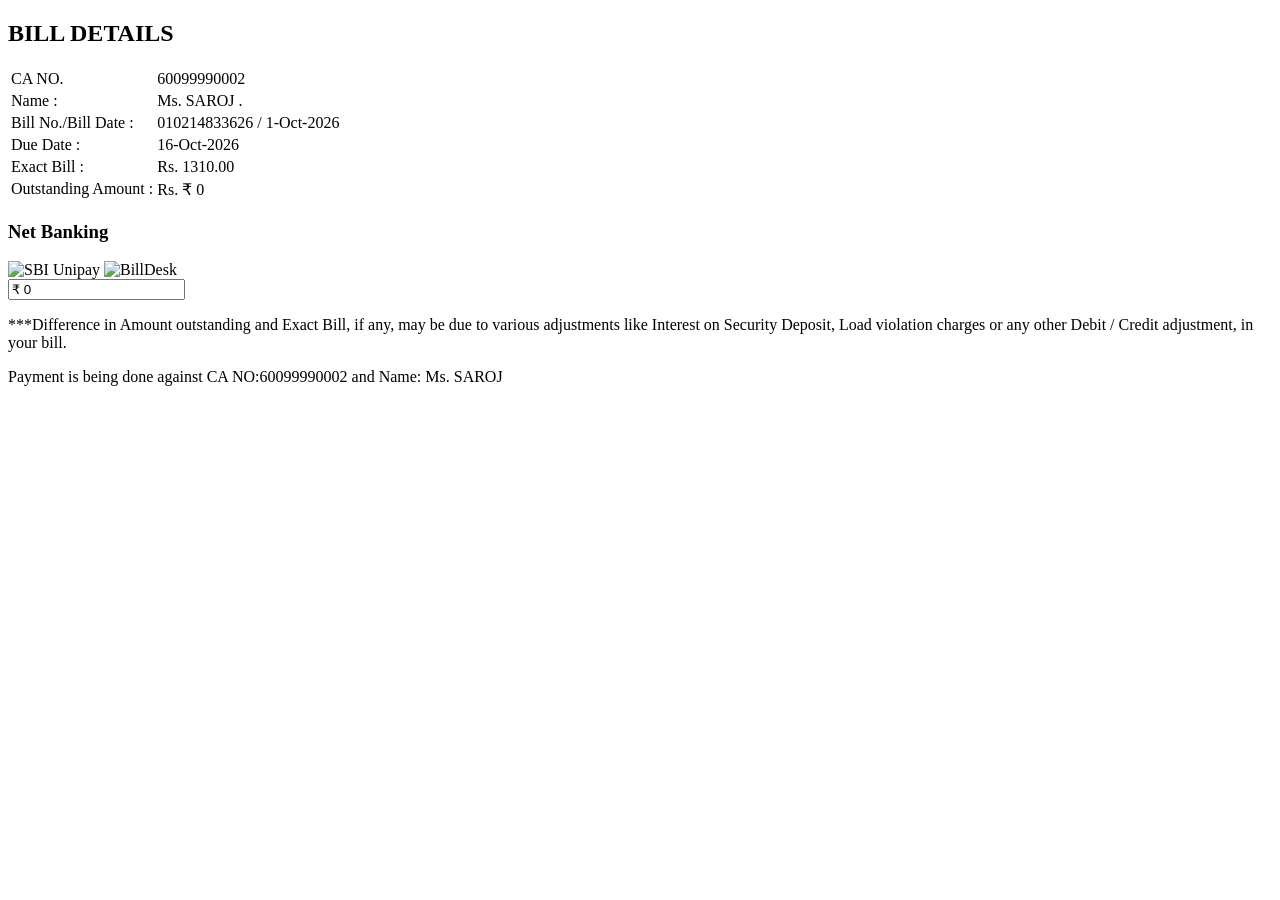
==== billcheck/fixtures/result_bill_details.html @ d922fdf2 "Bill Rent Manager: tenant rent tracking, Tata Power bill checks, notifications and Excel export" ====
<!DOCTYPE html>
<html>
<head><title>Welcome to Tata Power-DDL</title></head>
<body>
<h2>BILL DETAILS</h2>
<table>
  <tr><td>CA NO.</td><td>60099990002</td></tr>
  <tr><td>Name :</td><td>Ms. SAROJ .</td></tr>
  <tr><td>Bill No./Bill Date :</td><td>010214833626 / 1-Oct-2026</td></tr>
  <tr><td>Due Date :</td><td>16-Oct-2026</td></tr>
  <tr><td>Exact Bill :</td><td>Rs. 1310.00</td></tr>
  <tr><td>Outstanding Amount :</td><td>Rs. ₹ 0</td></tr>
</table>
<h3>Net Banking</h3>
<div>
  <img alt="SBI Unipay" src="/images/sbi-unipay.png" />
  <img alt="BillDesk" src="/images/billdesk.png" />
</div>
<input type="text" value="₹ 0" />
<p>***Difference in Amount outstanding and Exact Bill, if any, may be due to various adjustments like Interest on Security Deposit, Load violation charges or any other Debit / Credit adjustment, in your bill.</p>
<p>Payment is being done against CA NO:60099990002 and Name: Ms. SAROJ</p>
<script>window.open('/billpay/LastPaymentHistory.aspx', 'Last Payment History : Tata Power');</script>
</body>
</html>
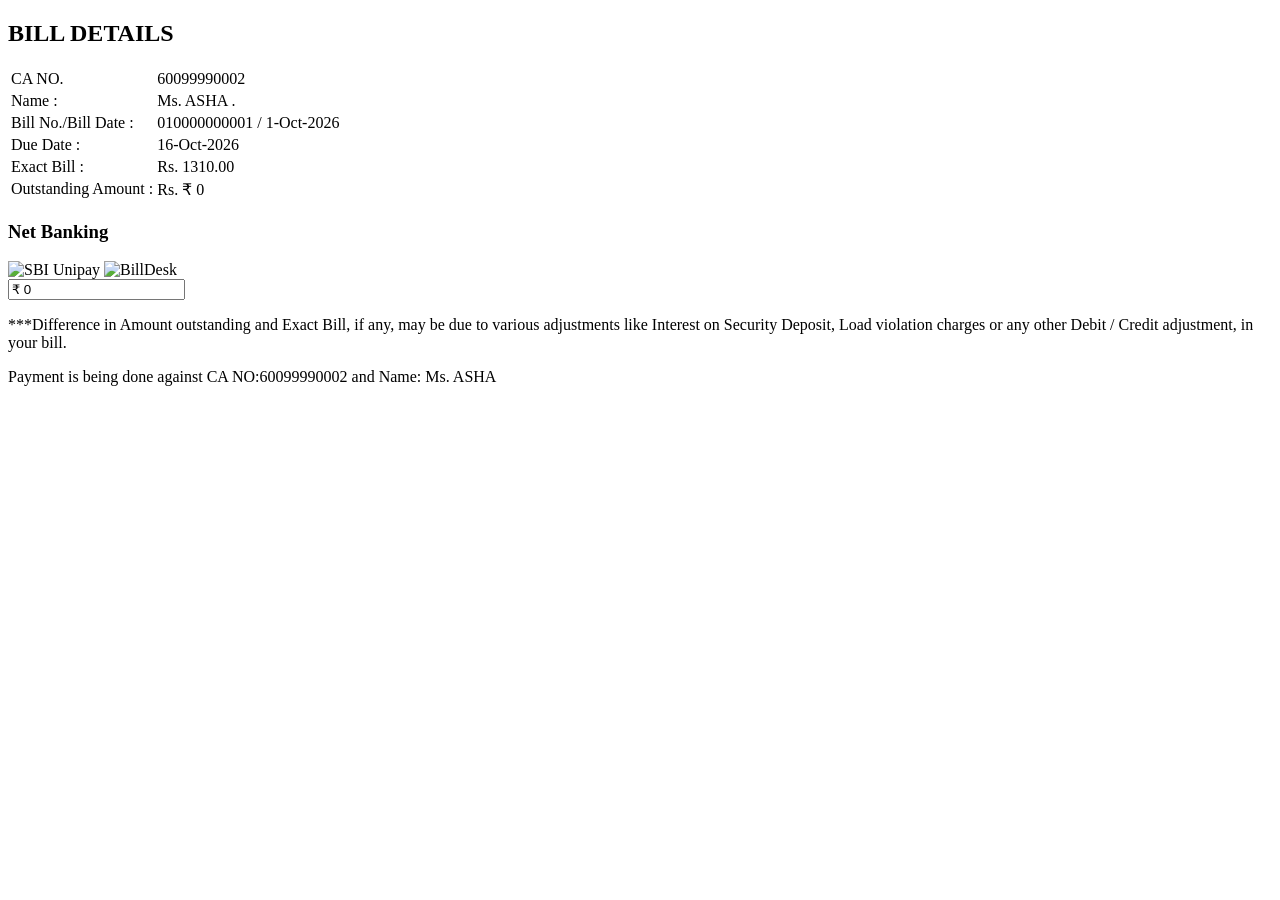
==== commit f119ebe9: "Replace real-looking sample name and bill number in fixtures with placeholders" ====
--- a/billcheck/fixtures/result_bill_details.html
+++ b/billcheck/fixtures/result_bill_details.html
@@ -5,8 +5,8 @@
 <h2>BILL DETAILS</h2>
 <table>
   <tr><td>CA NO.</td><td>60099990002</td></tr>
-  <tr><td>Name :</td><td>Ms. SAROJ .</td></tr>
-  <tr><td>Bill No./Bill Date :</td><td>010214833626 / 1-Oct-2026</td></tr>
+  <tr><td>Name :</td><td>Ms. ASHA .</td></tr>
+  <tr><td>Bill No./Bill Date :</td><td>010000000001 / 1-Oct-2026</td></tr>
   <tr><td>Due Date :</td><td>16-Oct-2026</td></tr>
   <tr><td>Exact Bill :</td><td>Rs. 1310.00</td></tr>
   <tr><td>Outstanding Amount :</td><td>Rs. ₹ 0</td></tr>
@@ -18,7 +18,7 @@
 </div>
 <input type="text" value="₹ 0" />
 <p>***Difference in Amount outstanding and Exact Bill, if any, may be due to various adjustments like Interest on Security Deposit, Load violation charges or any other Debit / Credit adjustment, in your bill.</p>
-<p>Payment is being done against CA NO:60099990002 and Name: Ms. SAROJ</p>
+<p>Payment is being done against CA NO:60099990002 and Name: Ms. ASHA</p>
 <script>window.open('/billpay/LastPaymentHistory.aspx', 'Last Payment History : Tata Power');</script>
 </body>
 </html>
